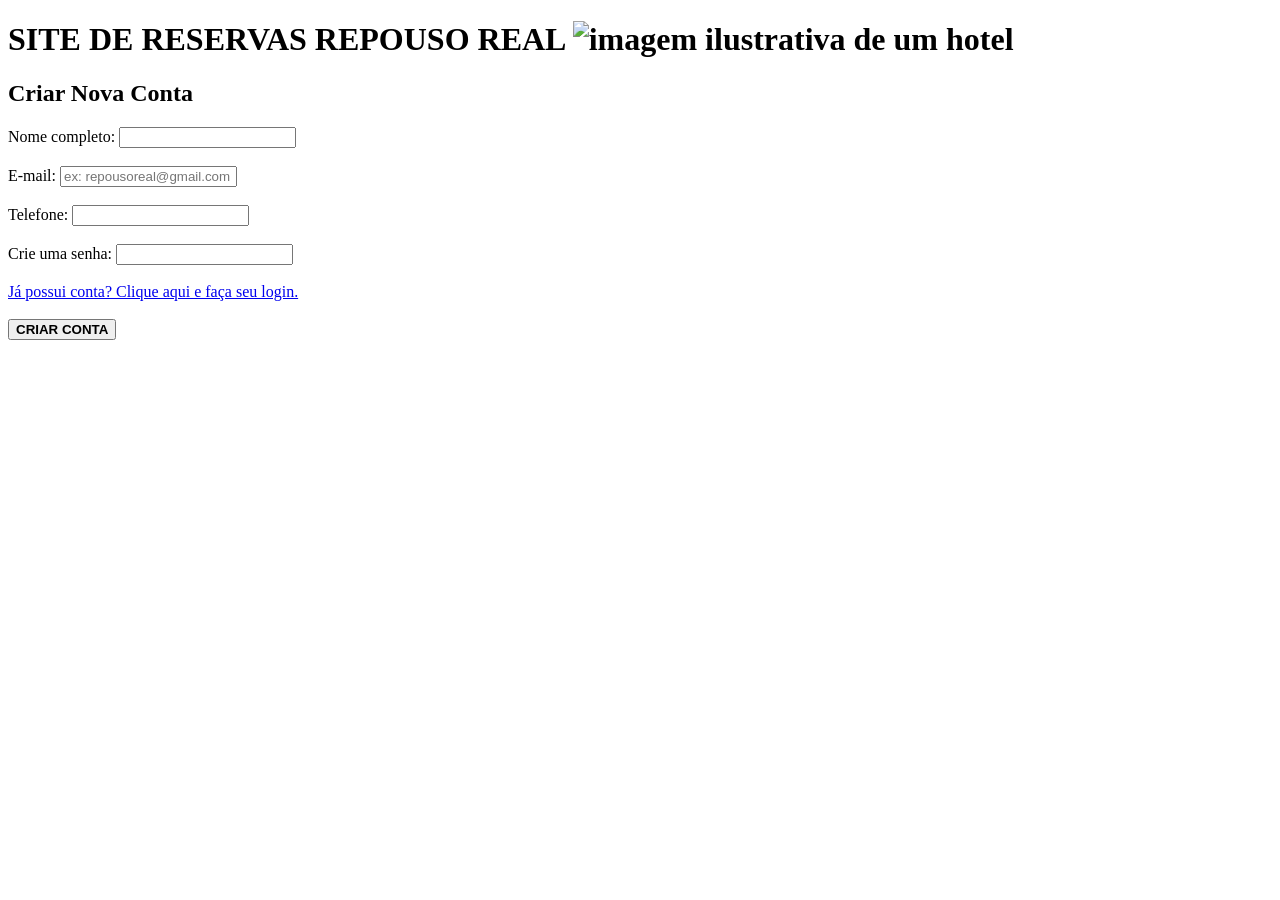
==== cadastro_cliente.html @ ee0274d3 "Novo envio do projeto" ====
<!DOCTYPE html>
<html lang="pt-br">
<head>
    <meta charset="UTF-8">
    <meta name="viewport" content="width=device-width, initial-scale=1.0">
    <title>Cadastrar Hotel</title>

    <link rel="stylesheet" href="css/estilo.css">
    <link rel="shortcut icon" href="img/images.jpg" type="image/x-icon">
</head>
<body id="tela_fundo">
    <h1 class="site">SITE DE RESERVAS REPOUSO REAL <img src="img/hotel.webp" alt="imagem ilustrativa de um hotel" width="35"> </h1>

    <div class="form_container">
    <h2 class="cadastro">Criar Nova Conta</h2>
    
    <form action="salvar_cliente.php" method="post">
        <div>
        <label for="nome"> Nome completo:</label>
        <input type="text" name="nome" id="nome" class="caixinha_resposta" required>

        <br><br>

        <label for="email">E-mail:</label>
        <input type="email" name="email" id="email" placeholder="ex: repousoreal@gmail.com" class="caixinha_resposta" required>

        <br><br>

        <label for="telefone">Telefone:</label>
        <input type="number" name="telefone" id="telefone" min="0" class="caixinha_resposta" required>

        <br><br>

        <label for="senha">Crie uma senha:</label>
        <input type="password" name="senha" id="senha" class="caixinha_resposta" required>

        <br><br>

    <a href="http://localhost/hotel/login.html" target="_blank">Já possui conta? Clique aqui e faça seu login.</a>

    <br><br>
    </div>

    <button class="enviar_formulario"><b>CRIAR CONTA</b></button>
    </form>
    </div>
</body>
</html>
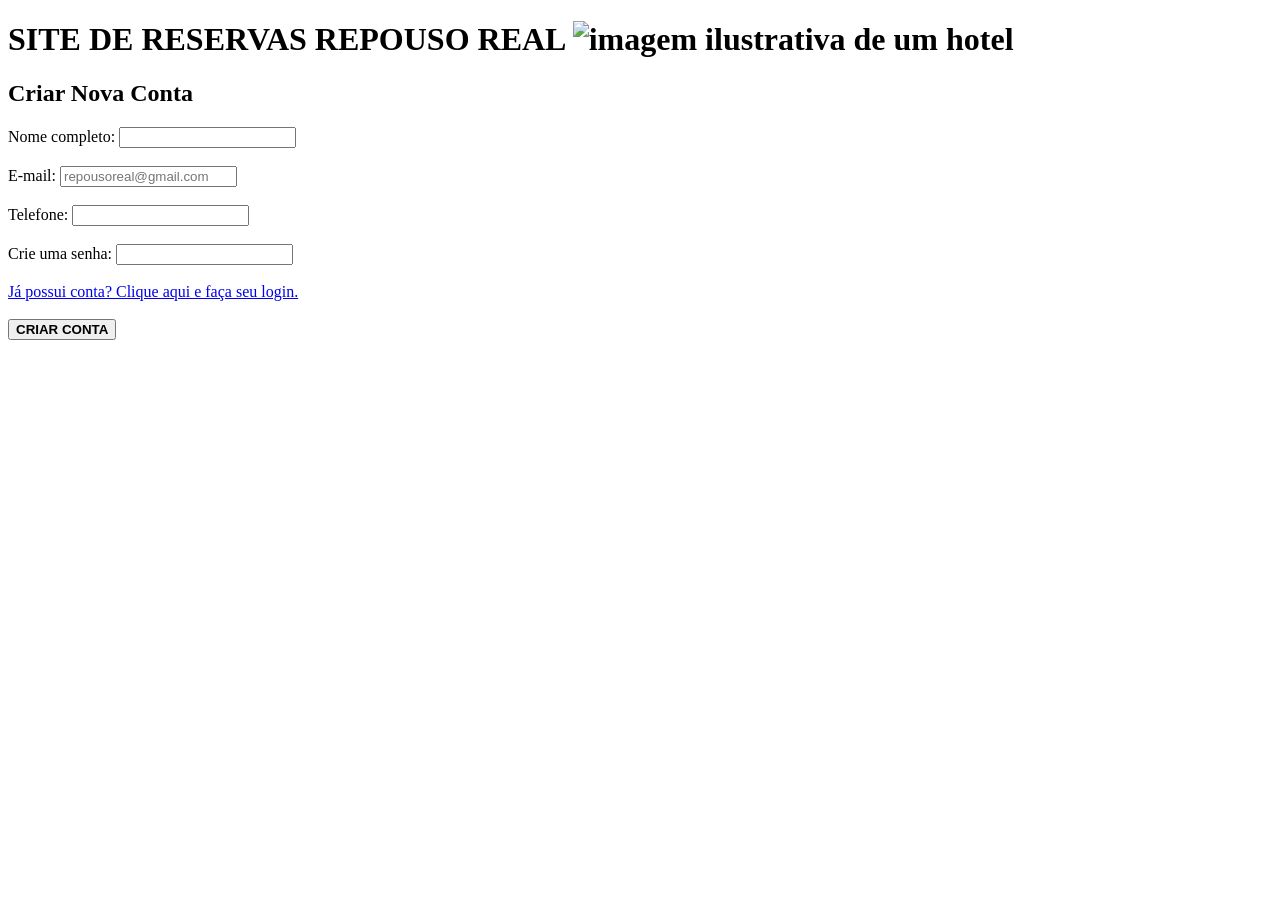
==== commit a44ca802: "Fazendo ajustes no site do hotel" ====
--- a/cadastro_cliente.html
+++ b/cadastro_cliente.html
@@ -22,7 +22,7 @@
         <br><br>
 
         <label for="email">E-mail:</label>
-        <input type="email" name="email" id="email" placeholder="ex: repousoreal@gmail.com" class="caixinha_resposta" required>
+        <input type="email" name="email" id="email" placeholder="repousoreal@gmail.com" class="caixinha_resposta" required>
 
         <br><br>
 
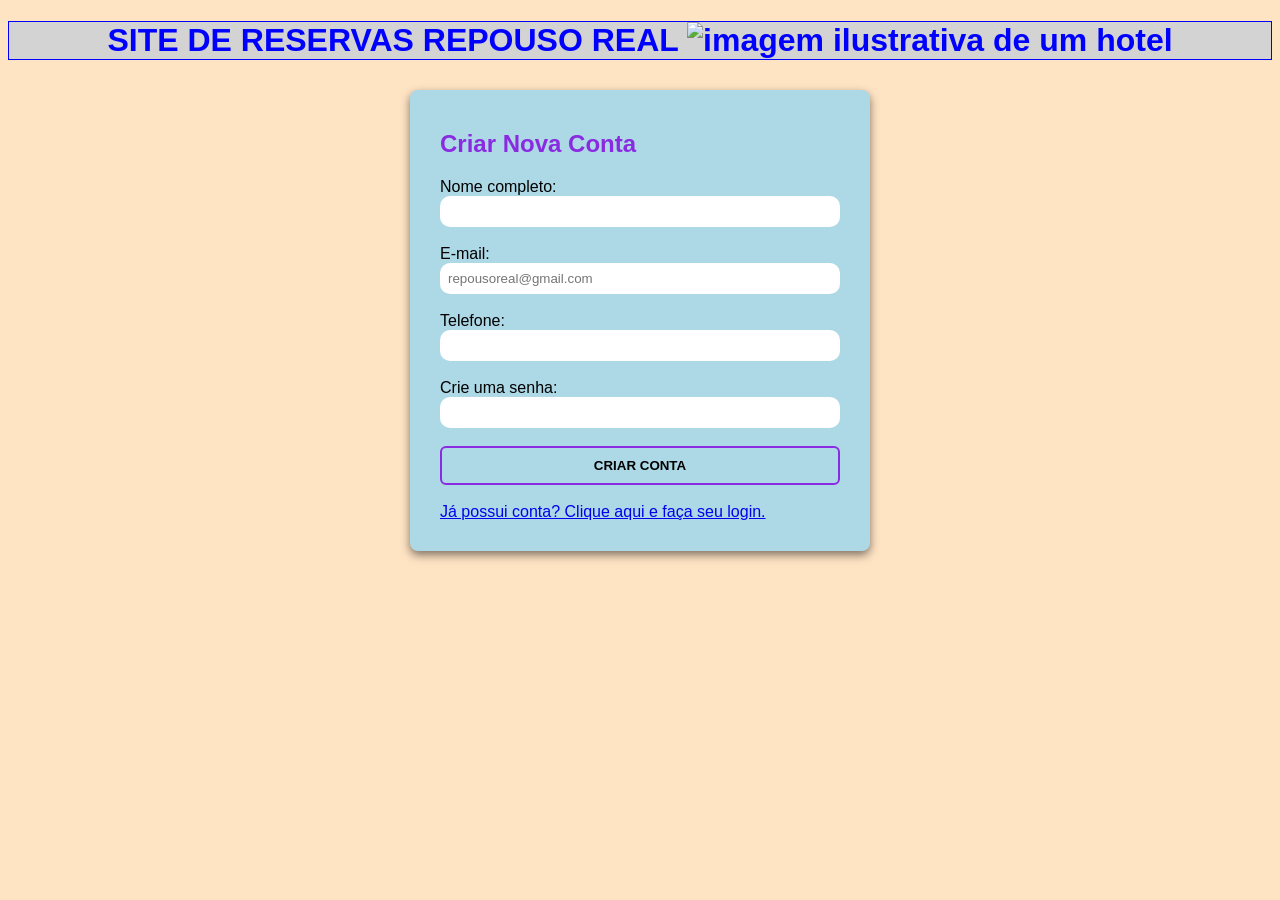
==== commit 3098d961: "Continuação do trabalho do site hotel" ====
--- a/cadastro_cliente.html
+++ b/cadastro_cliente.html
@@ -35,14 +35,13 @@
         <input type="password" name="senha" id="senha" class="caixinha_resposta" required>
 
         <br><br>
-
-    <a href="http://localhost/hotel/login.html" target="_blank">Já possui conta? Clique aqui e faça seu login.</a>
-
-    <br><br>
     </div>
 
     <button class="enviar_formulario"><b>CRIAR CONTA</b></button>
+
+    <br><br>
     </form>
+    <a href="http://localhost/hotel/login.html" target="_blank">Já possui conta? Clique aqui e faça seu login.</a>
     </div>
 </body>
 </html>
--- a/css/estilo.css
+++ b/css/estilo.css
@@ -0,0 +1,62 @@
+        #tela_fundo{
+            background-color: bisque;
+            font-family: Arial, Helvetica, sans-serif;
+        }
+
+        .form_container{
+            background-color: lightblue;
+            width: 400px;
+            margin: 30px auto;
+            padding: 20px 30px 30px 30px;
+            border-radius: 8px;
+            box-shadow: 0px 4px 10px rgba(0, 0, 0, 0.5);
+        }
+        .site{
+            color: blue;
+            border: 1px solid;
+            background-color: lightgrey;
+            text-align: center;
+        }
+
+        .cadastro{
+            color: blueviolet;
+        }
+
+        .enviar_formulario{
+            background-color: transparent;
+            color: black;
+            border: 2px solid blueviolet;
+            padding: 10px 20px;
+            border-radius: 6px;
+            cursor: pointer;
+            width: 100%;
+        }
+
+
+        .enviar_formulario:hover{
+            background-color: blueviolet;
+        }
+
+        .caixinha_resposta{
+            border-radius: 10px;
+            box-sizing: border-box;
+            padding: 8px;
+            width: 100%;
+            cursor: pointer;
+            border: 1px black;
+        }
+
+        .button_voltar{
+             padding: 10px 20px; 
+             background-color: transparent; 
+             color: black; 
+             border: 2px solid blueviolet; 
+             padding: 10px 20px; 
+             border-radius: 6px;
+             cursor: pointer; 
+             width: 100%;
+        }
+
+        .button_voltar:hover{
+            background-color: blueviolet;
+        }
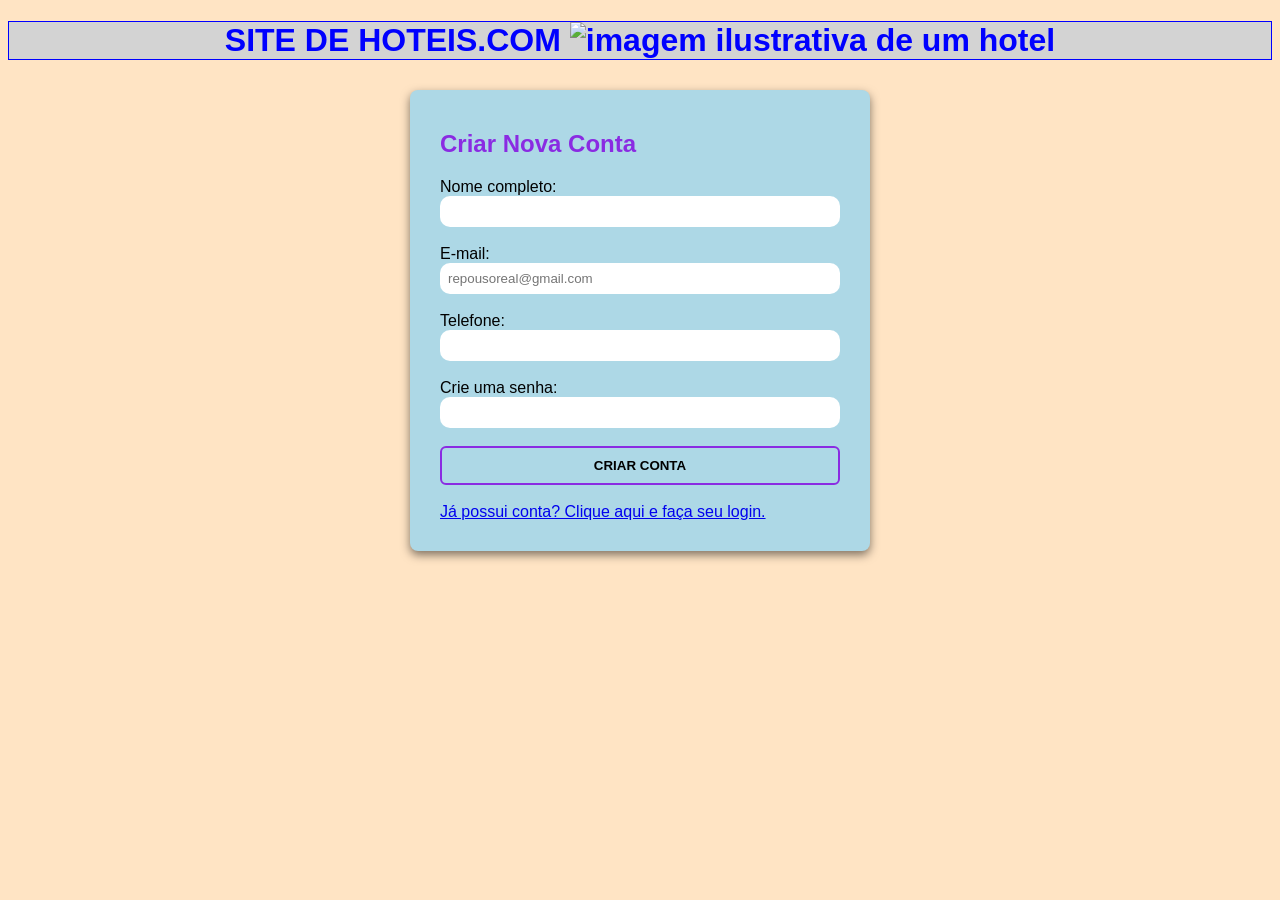
==== commit db6b816c: "Atualizando a segurança do php" ====
--- a/cadastro_cliente.html
+++ b/cadastro_cliente.html
@@ -9,7 +9,7 @@
     <link rel="shortcut icon" href="img/images.jpg" type="image/x-icon">
 </head>
 <body id="tela_fundo">
-    <h1 class="site">SITE DE RESERVAS REPOUSO REAL <img src="img/hotel.webp" alt="imagem ilustrativa de um hotel" width="35"> </h1>
+    <h1 class="site">SITE DE HOTEIS.COM <img src="img/hotel.webp" alt="imagem ilustrativa de um hotel" width="35"> </h1>
 
     <div class="form_container">
     <h2 class="cadastro">Criar Nova Conta</h2>
